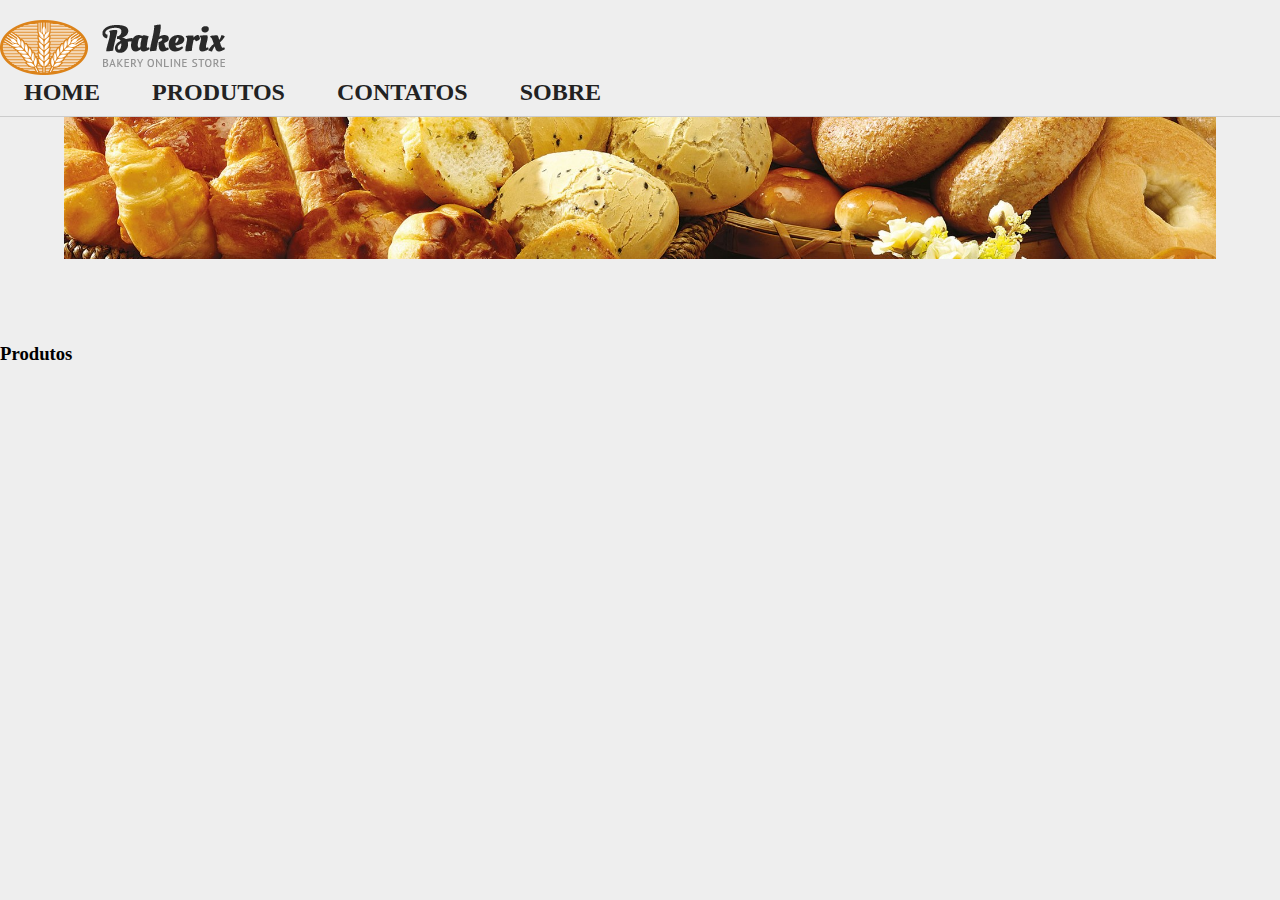
==== index.html @ 6a440541 "update" ====
<!DOCTYPE html>
<html lang="pt-br">
<head>
    <meta charset="UTF-8">
    <meta name="viewport" content="width=device-width, initial-scale=1.0">
    <title>Padaria Pão Gostoso</title>
    
    <link href="https://cdn.jsdelivr.net/npm/bootstrap@5.3.1/dist/css/bootstrap.min.css" rel="stylesheet" integrity="sha384-4bw+/aepP/YC94hEpVNVgiZdgIC5+VKNBQNGCHeKRQN+PtmoHDEXuppvnDJzQIu9" crossorigin="anonymous">
    <link rel="stylesheet" href="/style.css">
</head>
<body>
    
  <nav>
    <div class="container">
    <div class="row aling-items-center">
    <div class="col-3 ">
    <img src="img/logo-padaria.png" alt="Logo - Bakerix Bakery online store">
    
</div>
<div class="col-8">
    <menu>
        <li><a href="#home">HOME</a></li>
        <li><a href="#produtos">PRODUTOS</a></li>
        <li><a href="#contatos">CONTATOS</a></li>
        <li><a href="#sobre">SOBRE</a></li>
    
    </menu>
</div>
</div>
</div>
  </nav> 
  <div class="banner">
    <img src="img/banner.jpg" alt="Banner">
  </div>
  <div class="container" id="produtos">
<h3>Produtos</h3>
    
</body>
<script src="script.js"></script>
</html>
---- style.css ----
*{
    margin: 0;
padding: 0;
box-sizing: border-box;
}
body{
    background-color: #eee;
}
nav{
    background-color: #eee;
    border-bottom: #ccc 1px solid;
    padding: 10px 0;
    width: 100%;
    position: fixed;
}
nav a{
    text-decoration: none;
    color: #222;
    padding: 1em;
    font-size: 1.5em;
    font-weight: 600;
}
nav li{
    list-style-type: none;
    display: inline;
}
.banner{
    text-align: center;
}
nav img{
    
    margin-top: 10px;
}
.banner img{
    width: 90%;
}
h3{
    padding-top: 80px;
}
.produto{
    padding: 10px;
    transition: .1s;
}
.produto:hover{
    background-color: gold;
    transition: .1s;
}
.img-produto{
    width: 100%;
}
.nome-produto{
    font-size: 1.5em;
    font-weight: 600;
    padding: 8px 0;
}
.preco{
    padding: 5px 0 ;
    font-weight: 700;
}
.descricao{
    line-height: 1;
}
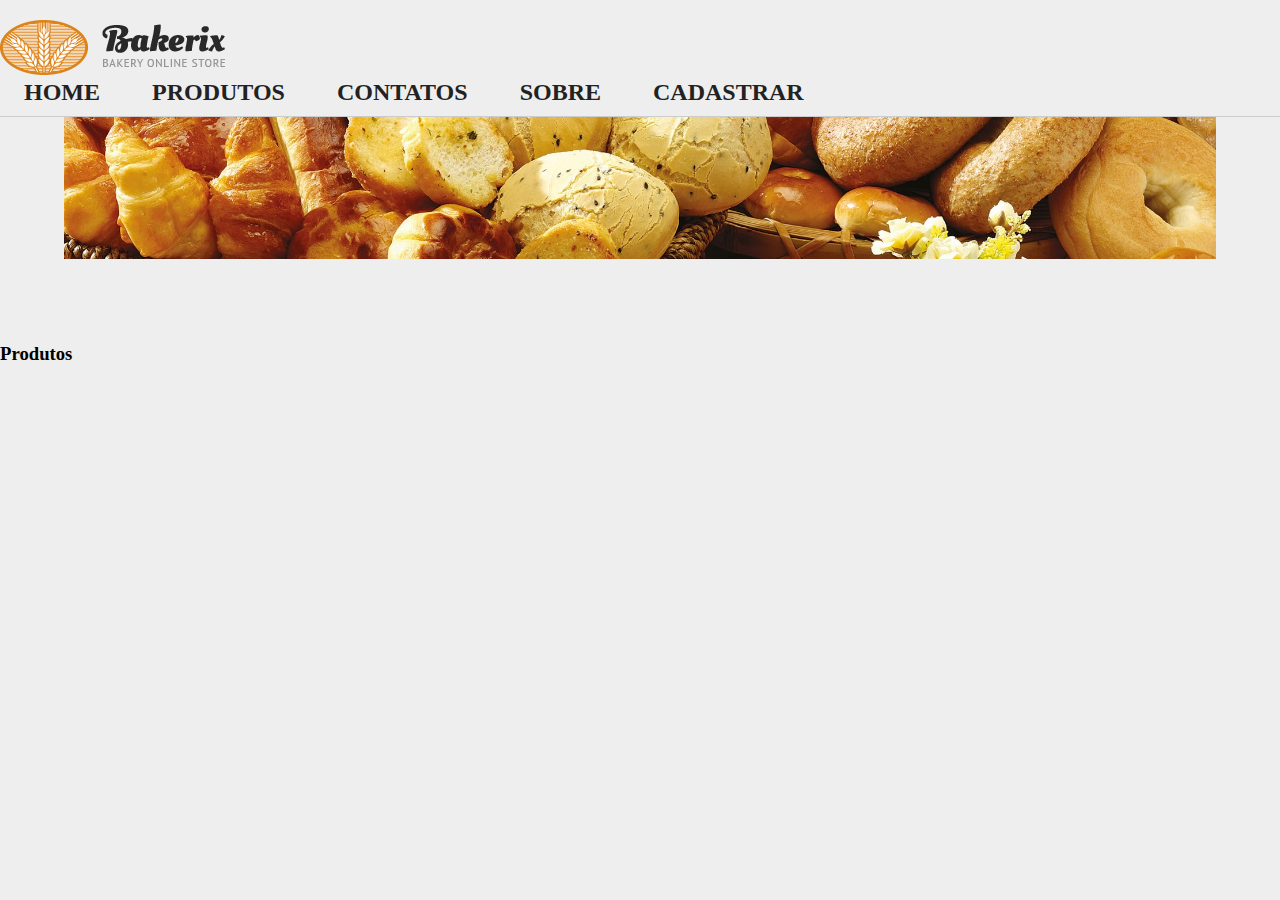
==== commit e544c70f: "UPDATE" ====
--- a/index.html
+++ b/index.html
@@ -7,6 +7,7 @@
     
     <link href="https://cdn.jsdelivr.net/npm/bootstrap@5.3.1/dist/css/bootstrap.min.css" rel="stylesheet" integrity="sha384-4bw+/aepP/YC94hEpVNVgiZdgIC5+VKNBQNGCHeKRQN+PtmoHDEXuppvnDJzQIu9" crossorigin="anonymous">
     <link rel="stylesheet" href="/style.css">
+    
 </head>
 <body>
     
@@ -23,6 +24,7 @@
         <li><a href="#produtos">PRODUTOS</a></li>
         <li><a href="#contatos">CONTATOS</a></li>
         <li><a href="#sobre">SOBRE</a></li>
+        <li><a href="cadastrar_padaria.html">CADASTRAR</a></li>
     
     </menu>
 </div>
@@ -36,5 +38,5 @@
 <h3>Produtos</h3>
     
 </body>
-<script src="script.js"></script>
+<script src="javascriptpadaria.js"></script>
 </html>